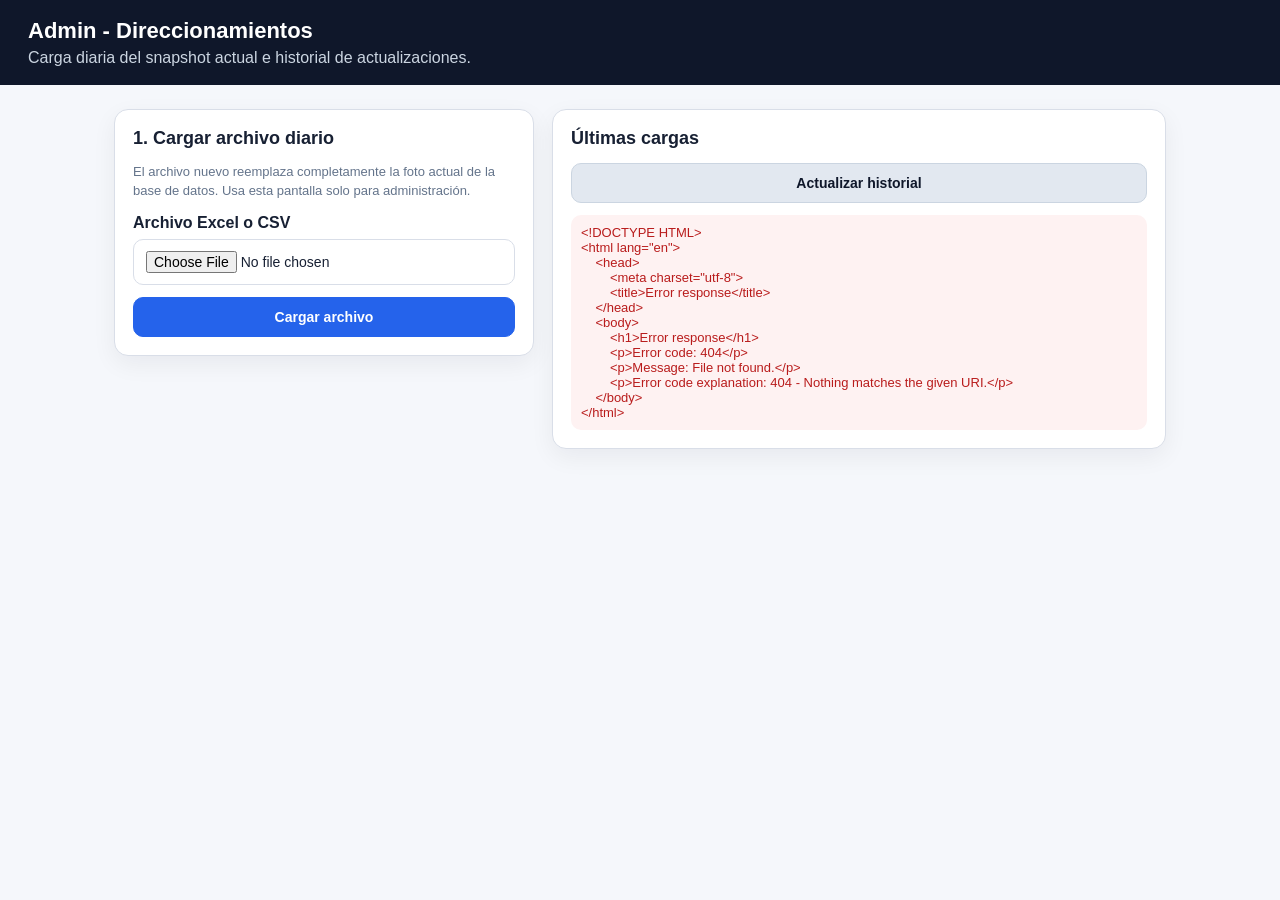
==== src/static/admin.html @ 6a819a9d "Add admin interface for file uploads and import history" ====
<!doctype html>
<html lang="es">
<head>
  <meta charset="utf-8" />
  <meta name="viewport" content="width=device-width, initial-scale=1" />
  <title>Admin - Direccionamientos</title>
  <style>
    :root {
      --bg: #f5f7fb;
      --card: #ffffff;
      --border: #d9dee8;
      --text: #172033;
      --muted: #64748b;
      --primary: #2563eb;
      --primary-dark: #1d4ed8;
      --danger: #b91c1c;
      --ok: #047857;
      --warn: #b45309;
    }
    * { box-sizing: border-box; }
    body {
      margin: 0;
      font-family: Arial, Helvetica, sans-serif;
      background: var(--bg);
      color: var(--text);
    }
    header {
      background: #0f172a;
      color: white;
      padding: 18px 28px;
    }
    header h1 { margin: 0; font-size: 22px; }
    header p { margin: 5px 0 0; color: #cbd5e1; }
    main {
      max-width: 1100px;
      margin: 0 auto;
      padding: 24px;
    }
    .grid {
      display: grid;
      grid-template-columns: 420px 1fr;
      gap: 18px;
      align-items: start;
    }
    .card {
      background: var(--card);
      border: 1px solid var(--border);
      border-radius: 14px;
      padding: 18px;
      box-shadow: 0 8px 24px rgba(15, 23, 42, 0.06);
    }
    h2 { margin: 0 0 14px; font-size: 18px; }
    label { display: block; font-weight: 700; margin-bottom: 7px; }
    input, button {
      width: 100%;
      padding: 11px 12px;
      border-radius: 10px;
      border: 1px solid var(--border);
      font-size: 14px;
      background: white;
    }
    button {
      cursor: pointer;
      background: var(--primary);
      border: 1px solid var(--primary);
      color: white;
      font-weight: 700;
    }
    button:hover { background: var(--primary-dark); }
    button.secondary {
      background: #e2e8f0;
      color: #0f172a;
      border-color: #cbd5e1;
    }
    button.secondary:hover { background: #cbd5e1; }
    .space { height: 12px; }
    .muted { color: var(--muted); font-size: 13px; line-height: 1.45; }
    .status {
      margin-top: 12px;
      padding: 10px;
      border-radius: 10px;
      background: #f1f5f9;
      white-space: pre-wrap;
      font-size: 13px;
    }
    .status.ok { background: #ecfdf5; color: var(--ok); }
    .status.error { background: #fef2f2; color: var(--danger); }
    .status.warn { background: #fffbeb; color: var(--warn); }
    .hidden { display: none; }
    .import-item {
      border: 1px solid var(--border);
      border-radius: 12px;
      padding: 12px;
      margin-bottom: 10px;
      background: #f8fafc;
    }
    .import-item strong { display: block; margin-bottom: 6px; }
    .import-item span { display: block; color: var(--muted); font-size: 13px; margin-bottom: 3px; }
    .badge {
      display: inline-block;
      padding: 4px 8px;
      border-radius: 999px;
      font-weight: 700;
      font-size: 12px;
      background: #e0e7ff;
      color: #3730a3;
      margin-bottom: 8px;
    }
    @media (max-width: 900px) {
      .grid { grid-template-columns: 1fr; }
    }
  </style>
</head>
<body>
  <header>
    <h1>Admin - Direccionamientos</h1>
    <p>Carga diaria del snapshot actual e historial de actualizaciones.</p>
  </header>

  <main>
    <div class="grid">
      <section class="card">
        <h2>1. Cargar archivo diario</h2>
        <p class="muted">El archivo nuevo reemplaza completamente la foto actual de la base de datos. Usa esta pantalla solo para administración.</p>
        <form id="uploadForm">
          <label for="fileInput">Archivo Excel o CSV</label>
          <input id="fileInput" type="file" accept=".xlsx,.xls,.csv" required />
          <div class="space"></div>
          <button type="submit">Cargar archivo</button>
        </form>
        <div id="uploadStatus" class="status hidden"></div>
      </section>

      <section class="card">
        <h2>Últimas cargas</h2>
        <button class="secondary" id="refreshImports" type="button">Actualizar historial</button>
        <div id="importsList" class="status">Sin consultar.</div>
      </section>
    </div>
  </main>

  <script>
    function $(id) { return document.getElementById(id); }

    function showStatus(element, message, type = '') {
      element.className = 'status ' + type;
      element.textContent = message;
      element.classList.remove('hidden');
    }

    async function parseResponse(response) {
      const text = await response.text();
      try { return JSON.parse(text); } catch { return { detail: text || response.statusText }; }
    }

    $('uploadForm').addEventListener('submit', async (event) => {
      event.preventDefault();
      const file = $('fileInput').files[0];
      if (!file) return;

      const formData = new FormData();
      formData.append('file', file);
      showStatus($('uploadStatus'), 'Procesando archivo. No cierres esta pestaña...', 'warn');

      try {
        const response = await fetch('/api/imports/upload', { method: 'POST', body: formData });
        const data = await parseResponse(response);
        if (!response.ok) throw new Error(data.detail || 'Error cargando archivo');

        showStatus(
          $('uploadStatus'),
          `Carga ${data.estado}\nBatch: ${data.id}\nFilas archivo: ${data.total_filas}\nInsertadas: ${data.filas_insertadas}\nRechazadas: ${data.filas_rechazadas}`,
          data.filas_rechazadas > 0 ? 'warn' : 'ok'
        );
        $('fileInput').value = '';
        loadImports();
      } catch (err) {
        showStatus($('uploadStatus'), err.message, 'error');
      }
    });

    $('refreshImports').addEventListener('click', loadImports);

    async function loadImports() {
      try {
        const response = await fetch('/api/imports');
        const data = await parseResponse(response);
        if (!response.ok) throw new Error(data.detail || 'Error cargando historial');

        if (!data.length) {
          $('importsList').textContent = 'No hay cargas registradas.';
          return;
        }

        $('importsList').className = 'status';
        $('importsList').innerHTML = data.slice(0, 20).map(item => `
          <div class="import-item">
            <span class="badge">#${item.id} · ${item.estado}</span>
            <strong>${item.filename}</strong>
            <span>Filas archivo: ${item.total_filas}</span>
            <span>Insertadas: ${item.filas_insertadas}</span>
            <span>Rechazadas: ${item.filas_rechazadas}</span>
            <span>Fecha carga: ${new Date(item.created_at).toLocaleString('es-CO')}</span>
            ${item.error ? `<span>Error: ${item.error}</span>` : ''}
          </div>
        `).join('');
      } catch (err) {
        showStatus($('importsList'), err.message, 'error');
      }
    }

    loadImports();
  </script>
</body>
</html>
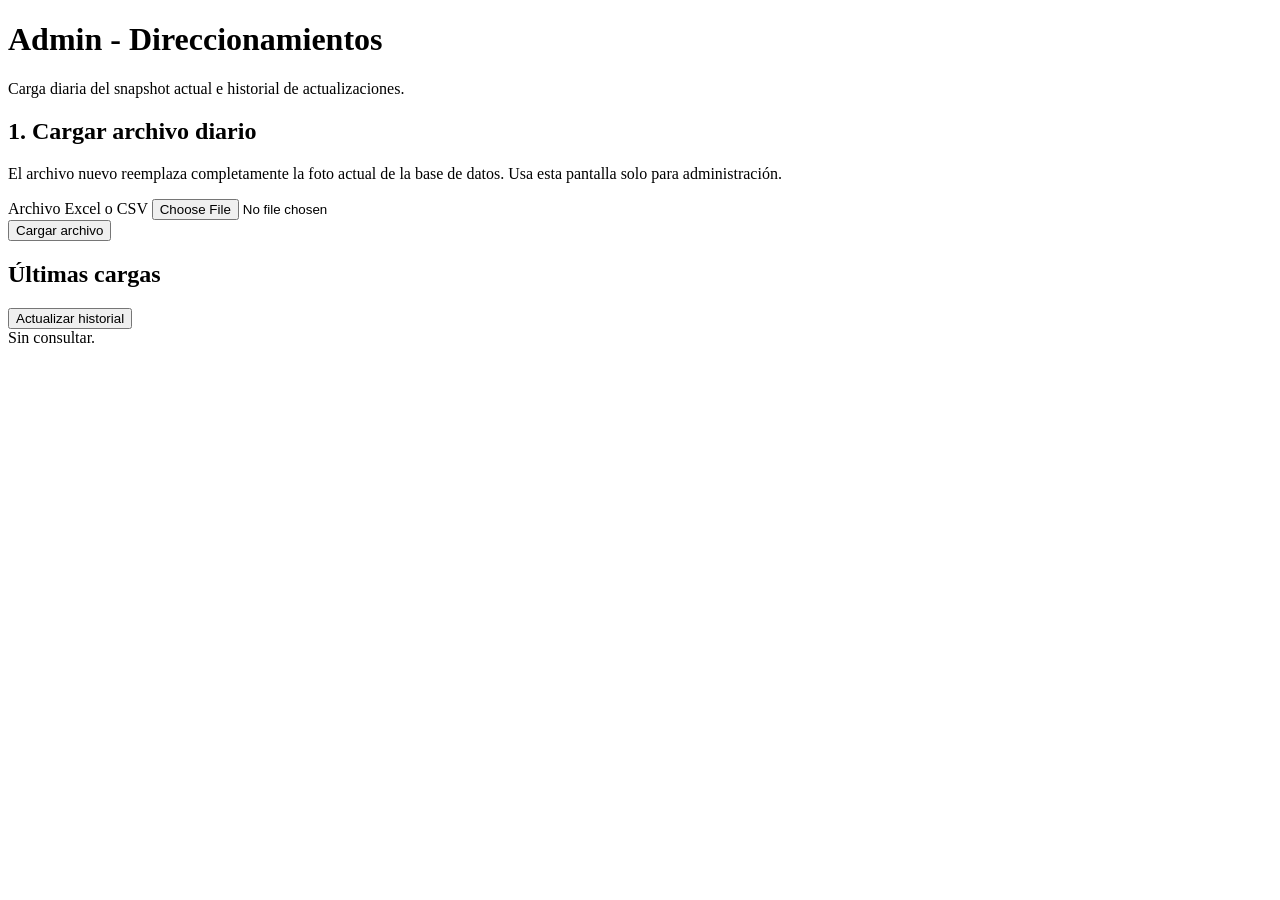
==== commit 5fec8449: "Refactor admin interface: move inline styles and scripts to separate files, enhance JavaScript funct" ====
--- a/src/static/admin.html
+++ b/src/static/admin.html
@@ -4,112 +4,7 @@
   <meta charset="utf-8" />
   <meta name="viewport" content="width=device-width, initial-scale=1" />
   <title>Admin - Direccionamientos</title>
-  <style>
-    :root {
-      --bg: #f5f7fb;
-      --card: #ffffff;
-      --border: #d9dee8;
-      --text: #172033;
-      --muted: #64748b;
-      --primary: #2563eb;
-      --primary-dark: #1d4ed8;
-      --danger: #b91c1c;
-      --ok: #047857;
-      --warn: #b45309;
-    }
-    * { box-sizing: border-box; }
-    body {
-      margin: 0;
-      font-family: Arial, Helvetica, sans-serif;
-      background: var(--bg);
-      color: var(--text);
-    }
-    header {
-      background: #0f172a;
-      color: white;
-      padding: 18px 28px;
-    }
-    header h1 { margin: 0; font-size: 22px; }
-    header p { margin: 5px 0 0; color: #cbd5e1; }
-    main {
-      max-width: 1100px;
-      margin: 0 auto;
-      padding: 24px;
-    }
-    .grid {
-      display: grid;
-      grid-template-columns: 420px 1fr;
-      gap: 18px;
-      align-items: start;
-    }
-    .card {
-      background: var(--card);
-      border: 1px solid var(--border);
-      border-radius: 14px;
-      padding: 18px;
-      box-shadow: 0 8px 24px rgba(15, 23, 42, 0.06);
-    }
-    h2 { margin: 0 0 14px; font-size: 18px; }
-    label { display: block; font-weight: 700; margin-bottom: 7px; }
-    input, button {
-      width: 100%;
-      padding: 11px 12px;
-      border-radius: 10px;
-      border: 1px solid var(--border);
-      font-size: 14px;
-      background: white;
-    }
-    button {
-      cursor: pointer;
-      background: var(--primary);
-      border: 1px solid var(--primary);
-      color: white;
-      font-weight: 700;
-    }
-    button:hover { background: var(--primary-dark); }
-    button.secondary {
-      background: #e2e8f0;
-      color: #0f172a;
-      border-color: #cbd5e1;
-    }
-    button.secondary:hover { background: #cbd5e1; }
-    .space { height: 12px; }
-    .muted { color: var(--muted); font-size: 13px; line-height: 1.45; }
-    .status {
-      margin-top: 12px;
-      padding: 10px;
-      border-radius: 10px;
-      background: #f1f5f9;
-      white-space: pre-wrap;
-      font-size: 13px;
-    }
-    .status.ok { background: #ecfdf5; color: var(--ok); }
-    .status.error { background: #fef2f2; color: var(--danger); }
-    .status.warn { background: #fffbeb; color: var(--warn); }
-    .hidden { display: none; }
-    .import-item {
-      border: 1px solid var(--border);
-      border-radius: 12px;
-      padding: 12px;
-      margin-bottom: 10px;
-      background: #f8fafc;
-    }
-    .import-item strong { display: block; margin-bottom: 6px; }
-    .import-item span { display: block; color: var(--muted); font-size: 13px; margin-bottom: 3px; }
-    .badge {
-      display: inline-block;
-      padding: 4px 8px;
-      border-radius: 999px;
-      font-weight: 700;
-      font-size: 12px;
-      background: #e0e7ff;
-      color: #3730a3;
-      margin-bottom: 8px;
-    }
-    @media (max-width: 900px) {
-      .grid { grid-template-columns: 1fr; }
-    }
-  </style>
+  <link rel="stylesheet" href="/static/admin.css" />
 </head>
 <body>
   <header>
@@ -139,77 +34,6 @@
     </div>
   </main>
 
-  <script>
-    function $(id) { return document.getElementById(id); }
-
-    function showStatus(element, message, type = '') {
-      element.className = 'status ' + type;
-      element.textContent = message;
-      element.classList.remove('hidden');
-    }
-
-    async function parseResponse(response) {
-      const text = await response.text();
-      try { return JSON.parse(text); } catch { return { detail: text || response.statusText }; }
-    }
-
-    $('uploadForm').addEventListener('submit', async (event) => {
-      event.preventDefault();
-      const file = $('fileInput').files[0];
-      if (!file) return;
-
-      const formData = new FormData();
-      formData.append('file', file);
-      showStatus($('uploadStatus'), 'Procesando archivo. No cierres esta pestaña...', 'warn');
-
-      try {
-        const response = await fetch('/api/imports/upload', { method: 'POST', body: formData });
-        const data = await parseResponse(response);
-        if (!response.ok) throw new Error(data.detail || 'Error cargando archivo');
-
-        showStatus(
-          $('uploadStatus'),
-          `Carga ${data.estado}\nBatch: ${data.id}\nFilas archivo: ${data.total_filas}\nInsertadas: ${data.filas_insertadas}\nRechazadas: ${data.filas_rechazadas}`,
-          data.filas_rechazadas > 0 ? 'warn' : 'ok'
-        );
-        $('fileInput').value = '';
-        loadImports();
-      } catch (err) {
-        showStatus($('uploadStatus'), err.message, 'error');
-      }
-    });
-
-    $('refreshImports').addEventListener('click', loadImports);
-
-    async function loadImports() {
-      try {
-        const response = await fetch('/api/imports');
-        const data = await parseResponse(response);
-        if (!response.ok) throw new Error(data.detail || 'Error cargando historial');
-
-        if (!data.length) {
-          $('importsList').textContent = 'No hay cargas registradas.';
-          return;
-        }
-
-        $('importsList').className = 'status';
-        $('importsList').innerHTML = data.slice(0, 20).map(item => `
-          <div class="import-item">
-            <span class="badge">#${item.id} · ${item.estado}</span>
-            <strong>${item.filename}</strong>
-            <span>Filas archivo: ${item.total_filas}</span>
-            <span>Insertadas: ${item.filas_insertadas}</span>
-            <span>Rechazadas: ${item.filas_rechazadas}</span>
-            <span>Fecha carga: ${new Date(item.created_at).toLocaleString('es-CO')}</span>
-            ${item.error ? `<span>Error: ${item.error}</span>` : ''}
-          </div>
-        `).join('');
-      } catch (err) {
-        showStatus($('importsList'), err.message, 'error');
-      }
-    }
-
-    loadImports();
-  </script>
+  <script type="module" src="/static/admin.js"></script>
 </body>
 </html>
